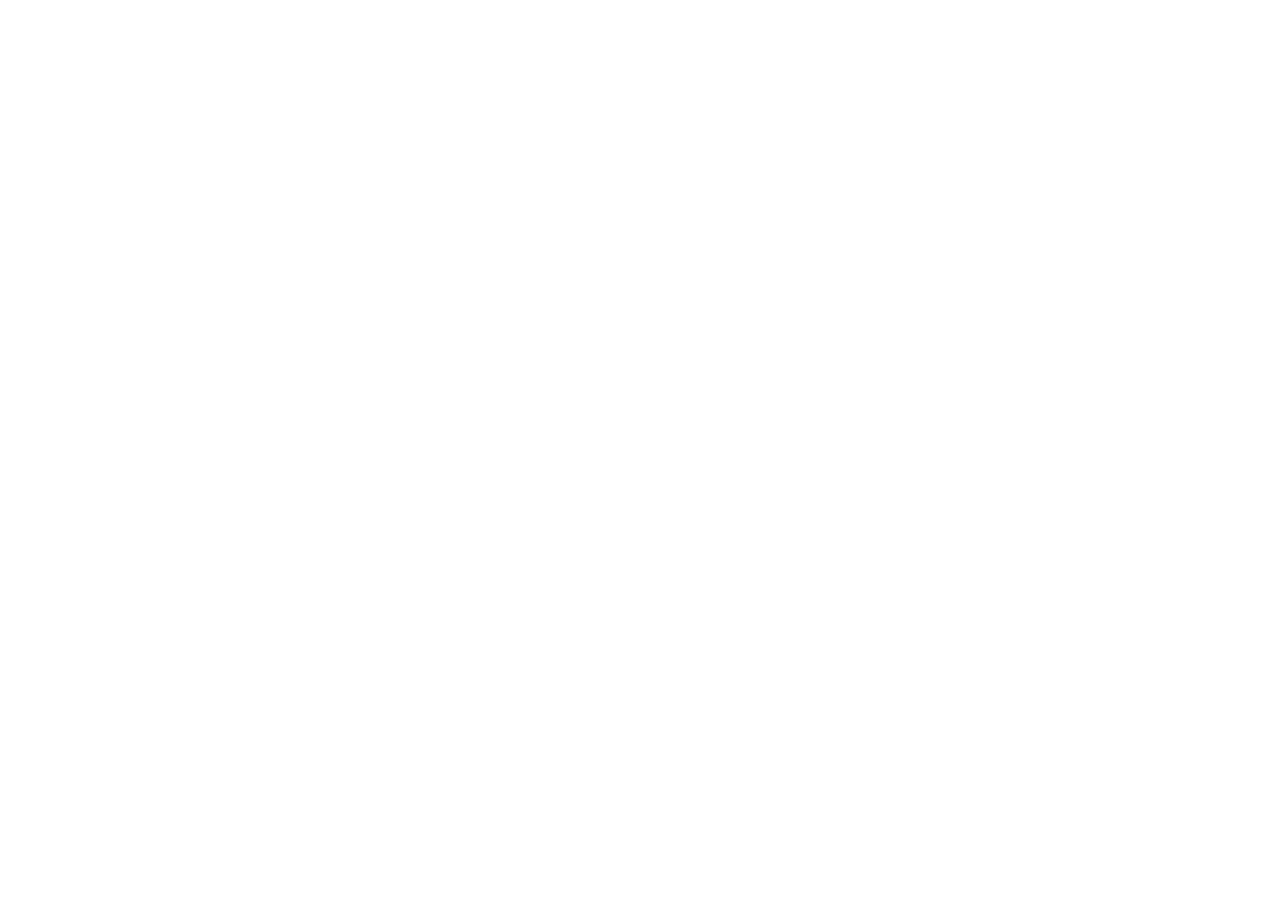
==== index.html @ 4af71f13 "initial commit" ====
<!DOCTYPE html>
<html lang="en">

<head>
  <meta charset="UTF-8">
  <meta http-equiv="X-UA-Compatible" content="IE=edge">
  <meta name="viewport" content="width=device-width, initial-scale=1.0">
  <title>TESODEV</title>
</head>

<body>

</body>

</html>
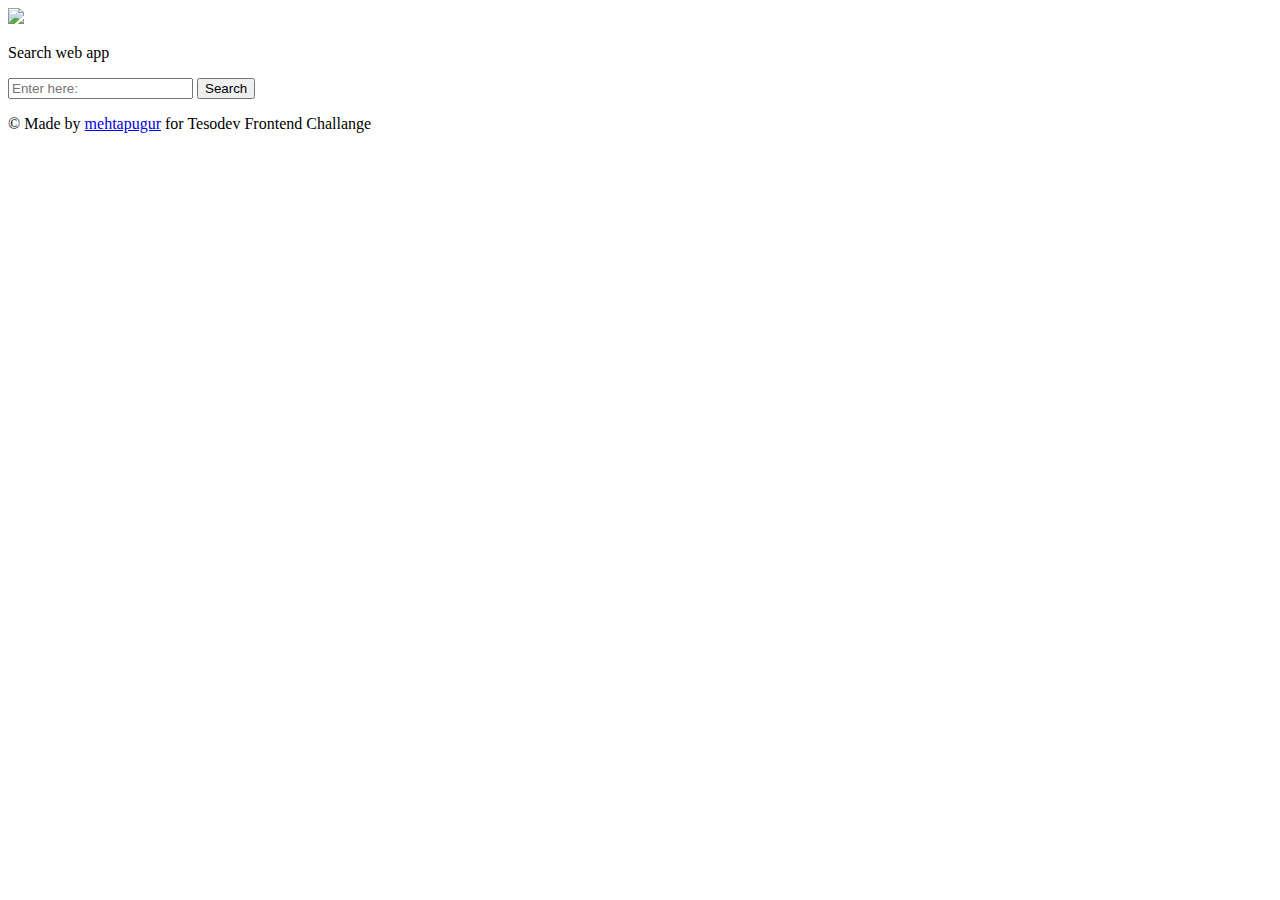
==== commit d47c6b13: "Finish search section" ====
--- a/index.html
+++ b/index.html
@@ -5,11 +5,27 @@
   <meta charset="UTF-8">
   <meta http-equiv="X-UA-Compatible" content="IE=edge">
   <meta name="viewport" content="width=device-width, initial-scale=1.0">
+  <link href="styles/main.css" rel="stylesheet">
   <title>TESODEV</title>
 </head>
 
 <body>
-
+  <header>
+    <img src="./assets/img/tesodev.jpg">
+    <p class="search-web-app">Search web app</p>
+  </header>
+  <main class="container">
+    <div class="search-section">
+      <input type="text" class="search-text" placeholder="Enter here:">
+      <button class="search-button">Search</button>
+    </div>
+    <ul class="data-list">
+    </ul>
+  </main>
+  <footer>
+    &#169; Made by <a href="https://github.com/mehtapugur">mehtapugur</a> for Tesodev Frontend Challange
+  </footer>
+  <script src="scripts/index.js"></script>
 </body>
 
 </html>
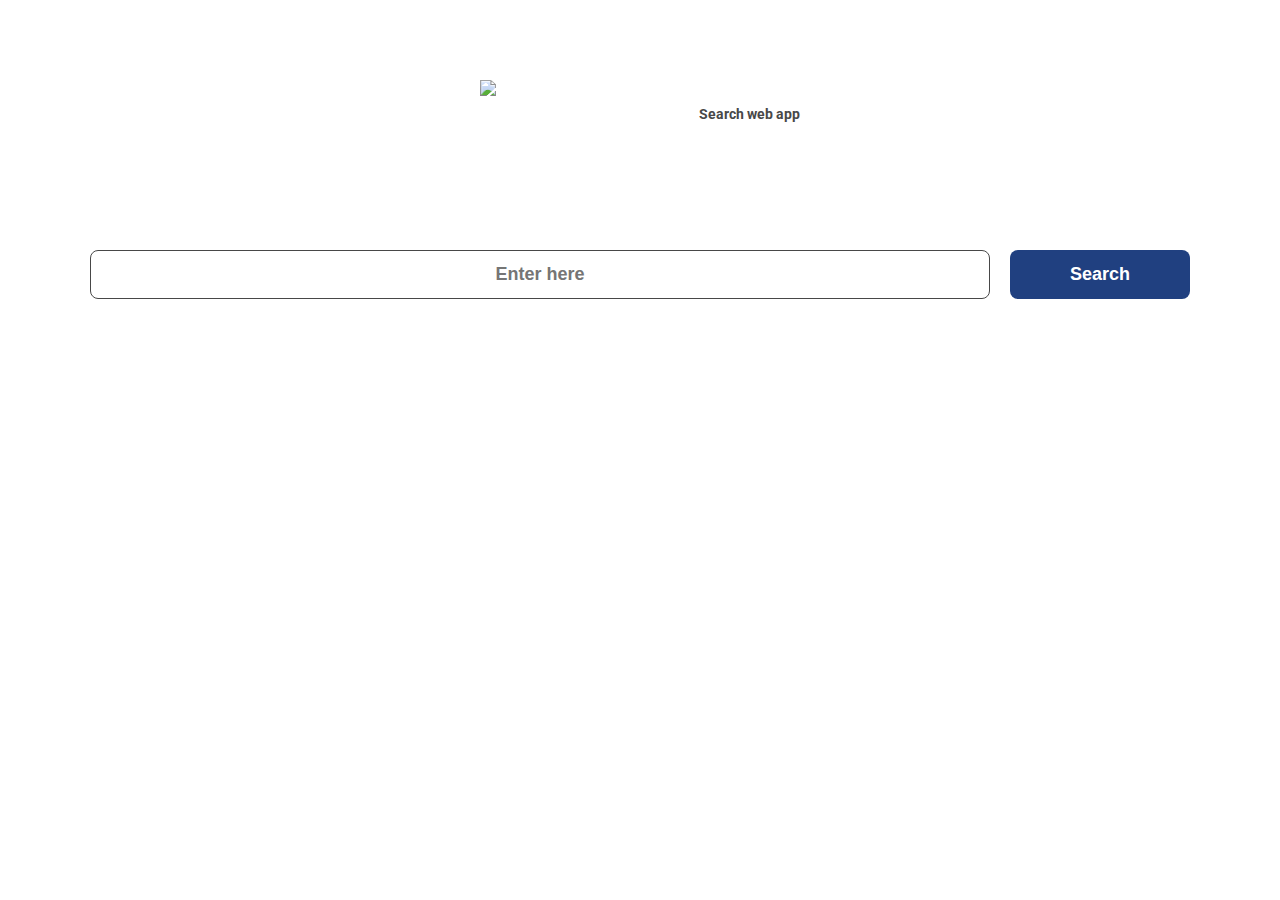
==== commit d78e3bce: "Remove footer section" ====
--- a/index.html
+++ b/index.html
@@ -11,20 +11,16 @@
 
 <body>
   <header>
-    <img src="./assets/img/tesodev.jpg">
-    <p class="search-web-app">Search web app</p>
+    <img id="img-id" src="./assets/img/tesodev.jpg">
+    <p id="search-p" class="search-web-app">Search web app</p>
   </header>
   <main class="container">
     <div class="search-section">
-      <input type="text" class="search-text" placeholder="Enter here:">
-      <button class="search-button">Search</button>
+      <input type="text" id="searchBar" class="search-text" placeholder="Enter here">
+      <button id="search-btn" class="search-button" onclick="search()">Search</button>
     </div>
-    <ul class="data-list">
-    </ul>
+    <ul id="dataList" class="data-list"></ul>
   </main>
-  <footer>
-    &#169; Made by <a href="https://github.com/mehtapugur">mehtapugur</a> for Tesodev Frontend Challange
-  </footer>
   <script src="scripts/index.js"></script>
 </body>
 
--- a/styles/main.css
+++ b/styles/main.css
@@ -0,0 +1,154 @@
+@import url("https://fonts.googleapis.com/css2?family=Roboto:ital,wght@0,100;0,300;0,400;0,500;0,700;0,900;1,100;1,300;1,400;1,500;1,700;1,900&display=swap");
+
+:root{
+  --clr-primary-white: rgb(255,255,255);
+  --clr-primary-black: rgb(0,0,0);
+  --clr-black2: #484848;
+  --clr-dark-blue: #204080;
+  --clr-blue: #4F75C2;
+}
+
+* {
+  margin: 0;
+  padding: 0;
+  box-sizing: border-box;
+}
+
+html{
+  font-size: 10px;
+}
+
+body {
+  font-family: "Roboto", sans-serif;
+  display: flex;
+  flex-direction: column;
+  align-items: center;
+  justify-content: center;
+}
+
+header {
+  display: flex;
+  flex-direction: column;
+  margin-top: 8em;
+  width: 32em;
+  height: 15.2em;
+}
+
+img {
+  align-self: flex-start;
+}
+
+.search-web-app {
+  padding: 10px 0px 10px 10px;
+  align-self: flex-end;
+  font-style: normal;
+  font-weight: bold;
+  font-size: 1.4em;
+  color: var(--clr-black2);
+}
+
+.search-section input {
+ width: 50em;
+ height: 2.7em;
+ margin-top: 1em;
+ text-align: center;
+ border: 1px solid var(--clr-black2);
+ border-radius: 8px;
+ font-size: 1.8em;
+ font-style: normal;
+ font-weight: bold;
+ color: #888888;
+}
+
+.search-section input:hover{
+  background-color: rgba(100, 100, 100, 0.08);
+}
+
+.search-button{
+  width: 10em;
+  height: 2.7em;
+  background-color: var(  --clr-dark-blue);
+  color: var(--clr-primary-white);
+  margin-left: 1em;
+  border-radius: 8px;
+  font-size: 1.8em;
+  font-style: normal;
+  font-weight: bold;
+  border: none;
+}
+
+a {
+  text-decoration: none;
+  color: var(--clr-primary-black);
+}
+
+/*
+#dataList {
+  width: 500px;
+  height: 100px;
+  background-color: bisque;
+}
+*/
+
+ul {
+  margin: 2em 0;
+  padding: 2em;
+  padding-bottom: 0;
+  width: 81.7%;
+  border-radius: 8px;
+  background-color: #eaeaea;
+  border: 1px solid var(--clr-black2);
+  display: none;
+}
+
+.list-item {
+  display: flex;
+  list-style-type: none;
+  /*background-color: #eaeaea;*/
+  /*border-radius: 8px;*/
+  padding: 10px 0px;
+  margin: 1em;
+  align-items: center;
+  text-align: left;
+  height: 7em;
+  border-bottom: 1px solid #585858;
+  transform: matrix(1, 0, 0, 1, 0, 0);
+}
+
+.list-item div {
+  width: 50%;
+}
+
+.list-item h2{
+  font-size: 1.7em;
+}
+
+.list-item p{
+  font-size: 1.2em;
+}
+
+#showMore {
+  /*width: 100%;*/
+  list-style-type: none;
+  display: flex;
+  justify-content: center;
+  color: var(--clr-primary-black);
+  font-style: normal;
+  font-weight: bold;
+  font-size: 1.3em;
+  line-height: 1.5em;
+  padding-top: 2em;
+  padding-bottom: 0.8em;
+}
+
+footer {
+  position: absolute;
+  width: 100vw;
+  bottom: 0px;
+  border-top: 2px solid;
+  text-align: center;
+  font-size: 1.5em;
+  padding: 20px;
+  background-color: #eee;
+  color: var(--clr-black2);
+}
